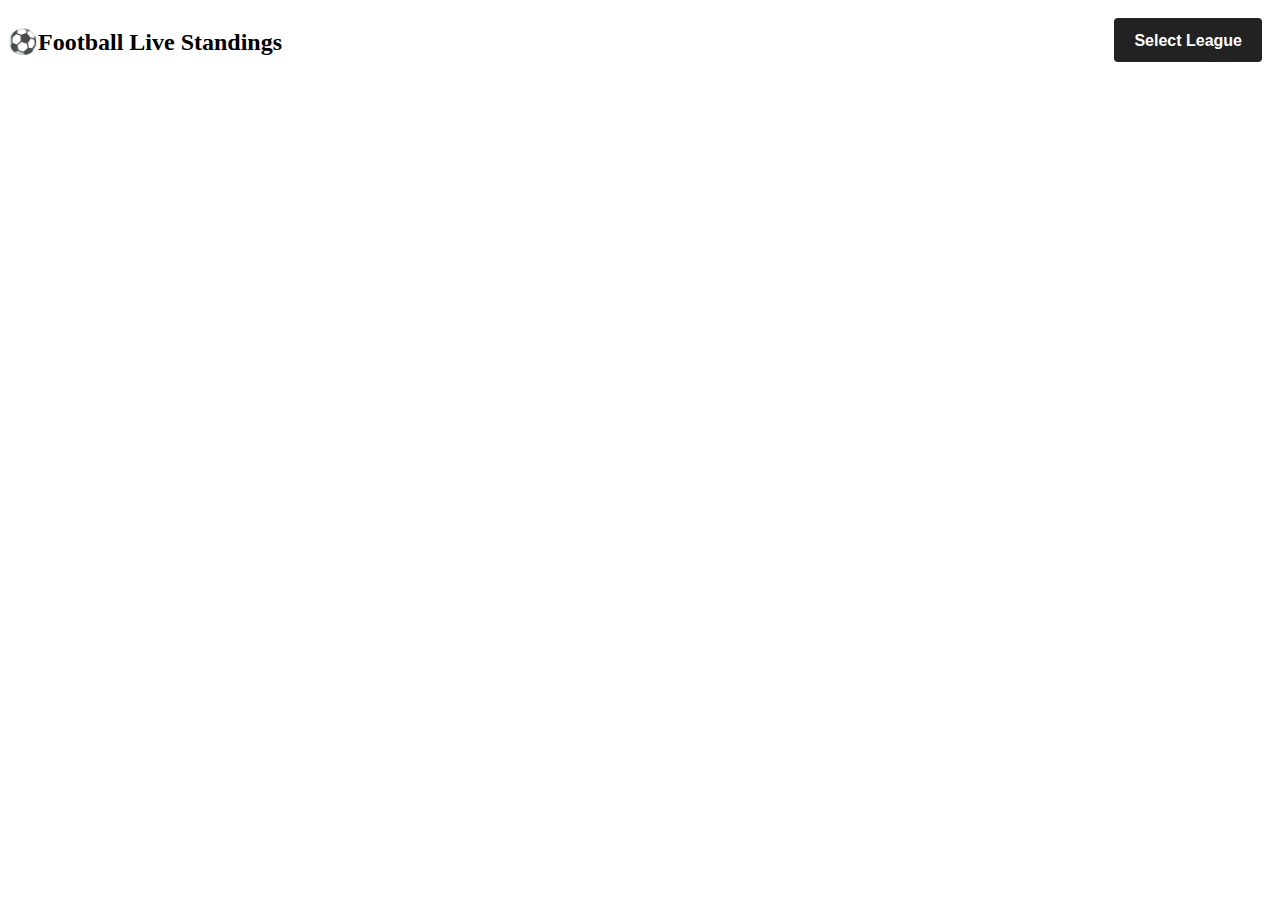
==== index.html @ 61e27cf4 "created index and css files" ====
<!DOCTYPE html>
<html>
    <head>
        <meta charset="utf-8">
        <meta name="viewport" content="width=device-width, initial-scale=1">
        <link rel="stylesheet" href="index.css">
             <link rel="icon" type="image/x-icon" href="soccer_field.png">
    </head>
    <body> 
        <div class="container">
            <div class="header" style="float: left;"><h2 id="title">⚽Football Live Standings</h2></div>
            
            <div class="dropdown" style="padding-right: 10px; padding-top:10px; padding-bottom:10px">
                <button class="dropbtn">Select League</button>
                <div class="dropdown-content">
                    <a href="#" class="_link" data-league="39">Premier League</a>
                    <a href="#" class="_link" data-league="140">La Liga</a>
                    <a href="#" class="_link" data-league="61">Ligue 1</a>
                    <a href="#" class="_link" data-league="78">Bundesliga 1</a>
                    <a href="#" class="_link" data-league="135">Serie A</a>
                    <a href="#" class="_link" data-league="2">Champions League</a>
                    <a href="#" class="_link" data-league="3">Europa League</a>
                    <a href="#" class="_link" data-league="323">ISL</a>
                </div>
              </div>
              
 </div>
           

        <div id="wg-api-football-standings"
            data-host="v3.football.api-sports.io"
            data-key=""
            data-league="39"
            data-team=""
            data-season="2022"
            data-theme=""
            data-show-errors="false"
            data-show-logos="true"
            class="wg_loader">
        </div>
        <script
            type="module"
            src="https://widgets.api-sports.io/2.0.3/widgets.js">
        </script>
        
    </body>
</html>
<script>
    document.addEventListener('click', function (event) {

        if (!event.target.matches('._link')) return
        event.preventDefault()

        let id = event.target.getAttribute('data-league')
          
        let standings = document.getElementById('wg-api-football-standings')
            standings.innerHTML = ''
            standings.setAttribute('data-league', id);

        window.document.dispatchEvent(new Event("DOMContentLoaded", {
          bubbles: true,
          cancelable: true
        }));
    })
</script>
---- index.css ----
:root {
    --font: "Raleway",sans-serif;
      --background-color: #fff;
      --background-color-header: #e9ecef;
      --color-text: #000;
      --color-text-header: #000;
    --color-green: #01d099;
    --color-red: #f64e60;
    --color-yellow: #ffa800;
  
    --primary-font-size: 12px;
    --secondary-font-size: 10px;
    --header-font-size: 13px;
    --svg-font-size: 8px; /* Only for icon-svg */
  
    --border-bottom: 0px solid var(--background-color-header); /* 0px for no border */
    --primary-padding: 3px 3px;
    --primary-line-height: 15px;
    --secondary-padding: .4rem; /* For Headers Only */
  
    --button-info-font-size: 9px ;/* Only for info button */
    --button-info-line-height: 16px ; /* Only for info button */
  
    /* LIVESCORE, FIXTURES & FIXTURE WIDGETS ONLY */
    --modale-background-overlay: rgba(0,0,0,0.4); /* Only for modale */
    --modale-close-size: 28px; /* Only for the close button in the modale */
    --modale-elapsed-time: 12px; /* Only for elapsed time in the modale or FIXTURE widget */
    --modale-teams-name: 18px; /* Only for Teams Name in the modale or FIXTURE widget */
    --modale-teams-name-small: 12px; /* Only for Teams Name in the modale or FIXTURE widget <480px */
    --modale-teams-name-line-height: 20px; /* Only for Teams Name in the modale or FIXTURE widget */
    --modale-score: 40px; /* Only for Score in the modale or FIXTURE widget >480px */
    --modale-score-small: 20px; /* Only for Score in the modale or FIXTURE widget <480px */
    --modale-players-grid-line-height: 20px; /* Only for players on the lineups grid in the modale or FIXTURE widget */
    --modale-players-grid-line-height-small: 15px; /* Only for players on the lineups grid in the modale or FIXTURE widget <480px */
    --modale-players-grid-line-height-large: 25px; /* Only for players on the lineups grid in the modale or FIXTURE widget >1024px */
  
    /* STANDINGS WIDGET ONLY */
    --standings-team-form-font-size: 9px; /* Only for team form and info button */
    --standings-team-form-line-height: 16px;
  
    /* LOGOS / FLAGS / PHOTOS */
    --flags-size: 28px;
    --teams-logo-size: 30px;
    --teams-logo-size-large: 100px; /* Only in the modale or FIXTURE widget */
    --teams-logo-size-medium: 50px; /* Only in the modale or FIXTURE widget <480px */
    --teams-logo-border: 0px solid var(--background-color-header); /* 0px for no border, Only in the modale or FIXTURE widget */
    --player-photo: 15px;  /* Only in the modale or FIXTURE widget */
    --player-photo-large: 30px;  /* Only in the modale or FIXTURE widget <480px */
  }
  
  *{
    --background-color: #00141e;
      --background-color-header: #0f2d37;
      --color-text: #fff;
      --color-text-header: #ffcd00;
      --header-font-size: 13px;
      --flags-size: 28px;
      --teams-logo-size: 30px;
      --border-bottom: 0px solid var(--background-color-header);
      --primary-font-size: 12px;
      --primary-line-height: 15px;
      --secondary-padding: .4rem;
  
      --modale-teams-name: 16px;
      --teams-logo-border: 0px solid var(--background-color-header);
      --modale-score: 40px;
  }
  .container{
    position: relative;
    display: flex;
    justify-content: space-between;
  }
  
  /* Dropdown Button */
  .dropbtn {
    background-color: #04AA6D;
    color: white;
    padding: 16px;
    font-size: 16px;
    border: none;
    
    
  }
  
  /* The container <div> - needed to position the dropdown content */
  .dropdown {
    position: relative;
    display: inline-block;
  }
  
  /* Dropdown Content (Hidden by Default) */
  .dropdown-content {
    display: none;
    position: absolute;
    background-color: #f1f1f1;
    min-width: 160px;
    box-shadow: 0px 8px 16px 0px rgba(0,0,0,0.2);
    z-index: 1;
  }
  
  /* Links inside the dropdown */
  .dropdown-content a {
    color: black;
    padding: 12px 16px;
    text-decoration: none;
    display: block;
  }
  
  /* Change color of dropdown links on hover */
  .dropdown-content a:hover {background-color: #ddd;}
  
  /* Show the dropdown menu on hover */
  .dropdown:hover .dropdown-content {display: block;}
  
  /* Change the background color of the dropdown button when the dropdown content is shown */
  .dropdown:hover .dropbtn {background-color: #3e8e41;}
  
  
  
  
  
  /* CSS */
  .dropbtn {
    background-color: #222;
    border-radius: 4px;
    border-style: none;
    box-sizing: border-box;
    color: #fff;
    cursor: pointer;
    display: inline-block;
    font-family: "Farfetch Basis","Helvetica Neue",Arial,sans-serif;
    font-size: 16px;
    font-weight: 700;
    line-height: 1.5;
    margin: 0;
    max-width: none;
    min-height: 44px;
    min-width: 10px;
    outline: none;
    overflow: hidden;
    padding: 9px 20px 8px;
    position: relative;
    text-align: center;
    text-transform: none;
    user-select: none;
    -webkit-user-select: none;
    touch-action: manipulation;
    width: 100%;
  }
  
  .dropbtn:hover,
  .dropbtn:focus {
    opacity: .75;
  }
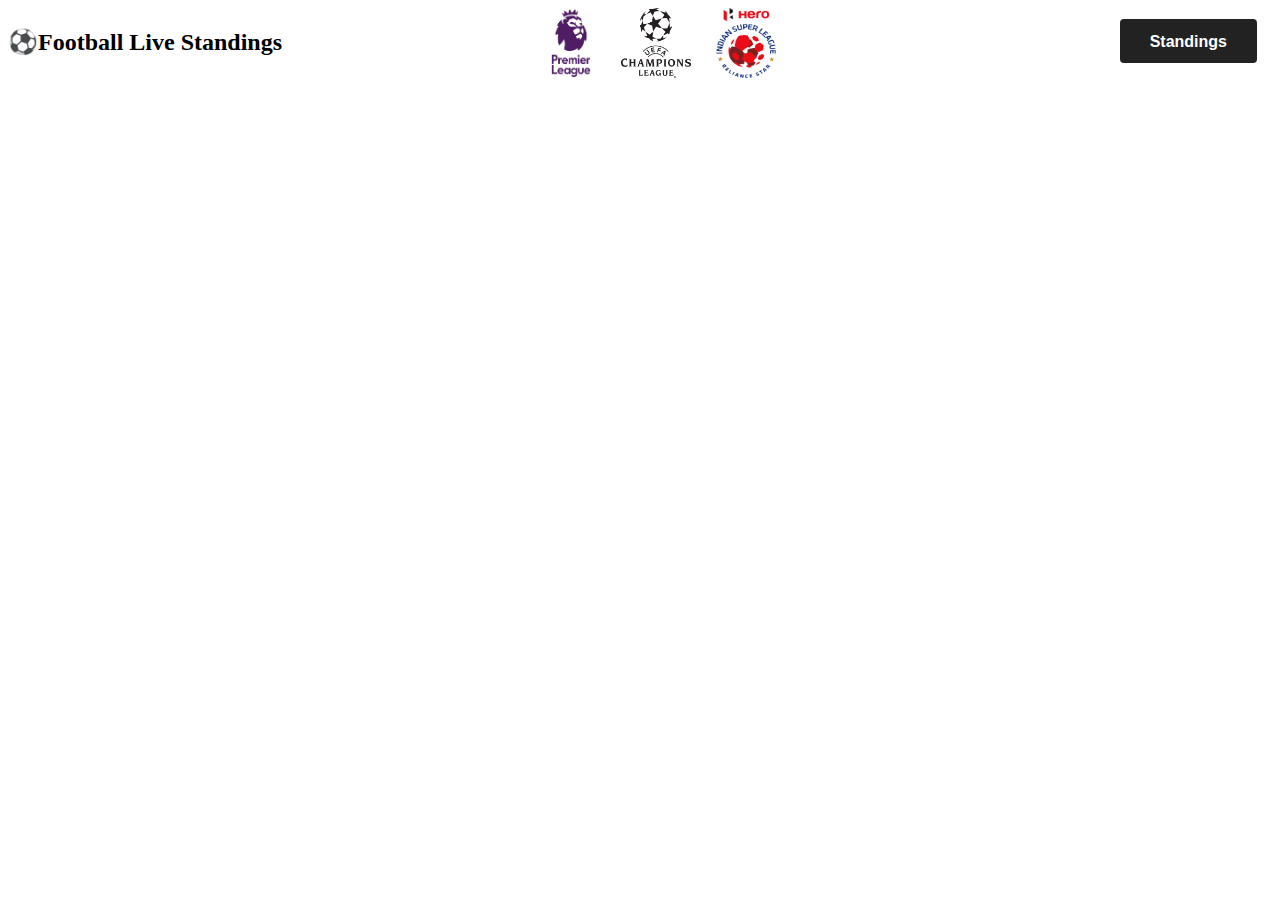
==== commit 397878b2: "changed home page" ====
--- a/index.html
+++ b/index.html
@@ -3,63 +3,35 @@
     <head>
         <meta charset="utf-8">
         <meta name="viewport" content="width=device-width, initial-scale=1">
-        <link rel="stylesheet" href="index.css">
-             <link rel="icon" type="image/x-icon" href="soccer_field.png">
+        <title>Results</title>
+        <link rel="icon" type="image/x-icon" href="football.png">
+        <link rel="stylesheet" href="results.css"
     </head>
-    <body> 
+    <body>
         <div class="container">
             <div class="header" style="float: left;"><h2 id="title">⚽Football Live Standings</h2></div>
+            <div class="image">
+                <img class="pl" src="./img/Premier-League-Logo.png" style="width:100px; height:70px;">
+                <img class="cl" src="./img/cl.png" style="width:70px; height:70px;">
+                <img class="isl" src="./img/Indian_Super_League_logo.svg.png" style="width:60px; height:70px; margin-left: 25px;">
+            </div>
+            <div>
+                <a href="./standings.html"><button class="dropbtn" style="margin-top: 11px; margin-right: 20px; right:15px;">Standings</button></a>
+            </div>
             
-            <div class="dropdown" style="padding-right: 10px; padding-top:10px; padding-bottom:10px">
-                <button class="dropbtn">Select League</button>
-                <div class="dropdown-content">
-                    <a href="#" class="_link" data-league="39">Premier League</a>
-                    <a href="#" class="_link" data-league="140">La Liga</a>
-                    <a href="#" class="_link" data-league="61">Ligue 1</a>
-                    <a href="#" class="_link" data-league="78">Bundesliga 1</a>
-                    <a href="#" class="_link" data-league="135">Serie A</a>
-                    <a href="#" class="_link" data-league="2">Champions League</a>
-                    <a href="#" class="_link" data-league="3">Europa League</a>
-                    <a href="#" class="_link" data-league="323">ISL</a>
-                </div>
-              </div>
-              
- </div>
-           
-
-        <div id="wg-api-football-standings"
-            data-host="v3.football.api-sports.io"
-            data-key=""
-            data-league="39"
-            data-team=""
-            data-season="2022"
-            data-theme=""
-            data-show-errors="false"
-            data-show-logos="true"
-            class="wg_loader">
+     </div>
+        <div id="wg-api-football-fixtures"
+                    data-host="v3.football.api-sports.io"
+                    data-refresh="60"
+                    data-date="2023-01-18"
+                    data-key="58d3b625501d0b412bfc0ac7173bbb85"
+                    data-theme=""
+                    data-show-errors="false"
+                    class="api_football_loader">
         </div>
         <script
-            type="module"
-            src="https://widgets.api-sports.io/2.0.3/widgets.js">
-        </script>
-        
+                    type="module"
+                    src="https://widgets.api-sports.io/football/1.1.8/widget.js">
+                </script>
     </body>
-</html>
-<script>
-    document.addEventListener('click', function (event) {
-
-        if (!event.target.matches('._link')) return
-        event.preventDefault()
-
-        let id = event.target.getAttribute('data-league')
-          
-        let standings = document.getElementById('wg-api-football-standings')
-            standings.innerHTML = ''
-            standings.setAttribute('data-league', id);
-
-        window.document.dispatchEvent(new Event("DOMContentLoaded", {
-          bubbles: true,
-          cancelable: true
-        }));
-    })
-</script>+</html>--- a/results.css
+++ b/results.css
@@ -0,0 +1,123 @@
+
+
+:root {
+    --font: "Roboto", sans-serif;
+
+    --background-color: #fff;
+    --background-color-header: #e9ecef;
+    --color-text: #000;
+    --color-text-header: #000;
+    --color-green: #01d099;
+    --color-red: #f64e60;
+    --color-yellow: #ffa800;
+
+    --primary-font-size: 11px;
+    --secondary-font-size: 10px;
+    --header-font-size: 11px;
+    --svg-font-size: 8px; /* Only for icon-svg */
+
+    --border-bottom: 0.5px solid var(--background-color-header); /* 0px for no border */
+    --primary-padding: 3px 3px;
+    --primary-line-height: 13px;
+    --secondary-padding: .3rem; /* For Headers Only */
+
+    --button-info-font-size: 9px ;/* Only for info button */
+    --button-info-line-height: 16px ; /* Only for info button */
+
+    /* LIVESCORE, FIXTURES & FIXTURE WIDGETS ONLY */
+    --modale-background-overlay: rgba(0,0,0,0.4); /* Only for modale */
+    --modale-close-size: 28px; /* Only for the close button in the modale */
+    --modale-elapsed-time: 12px; /* Only for elapsed time in the modale or FIXTURE widget */
+    --modale-teams-name: 18px; /* Only for Teams Name in the modale or FIXTURE widget */
+    --modale-teams-name-small: 12px; /* Only for Teams Name in the modale or FIXTURE widget <480px */
+    --modale-teams-name-line-height: 20px; /* Only for Teams Name in the modale or FIXTURE widget */
+    --modale-score: 32px; /* Only for Score in the modale or FIXTURE widget >480px */
+    --modale-score-small: 20px; /* Only for Score in the modale or FIXTURE widget <480px */
+    --modale-players-grid-line-height: 20px; /* Only for players on the lineups grid in the modale or FIXTURE widget */
+    --modale-players-grid-line-height-small: 15px; /* Only for players on the lineups grid in the modale or FIXTURE widget <480px */
+    --modale-players-grid-line-height-large: 25px; /* Only for players on the lineups grid in the modale or FIXTURE widget >1024px */
+
+    /* STANDINGS WIDGET ONLY */
+    --standings-team-form-font-size: 9px; /* Only for team form and info button */
+    --standings-team-form-line-height: 16px;
+
+    /* LOGOS / FLAGS / PHOTOS */
+    --flags-size: 18px;
+    --teams-logo-size: 18px;
+    --teams-logo-size-large: 100px; /* Only in the modale or FIXTURE widget */
+    --teams-logo-size-medium: 50px; /* Only in the modale or FIXTURE widget <480px */
+    --teams-logo-border: 1px solid var(--background-color-header); /* 0px for no border, Only in the modale or FIXTURE widget */
+    --player-photo: 15px;  /* Only in the modale or FIXTURE widget */
+    --player-photo-large: 30px;  /* Only in the modale or FIXTURE widget <480px */
+}
+*{
+    --background-color: #00141e;
+      --background-color-header: #0f2d37;
+      --color-text: #fff;
+      --color-text-header: #ffcd00;
+      --header-font-size: 13px;
+      --flags-size: 28px;
+      --teams-logo-size: 30px;
+      --border-bottom: 0px solid var(--background-color-header);
+      --primary-font-size: 12px;
+      --primary-line-height: 15px;
+      --secondary-padding: .4rem;
+  
+      --modale-teams-name: 16px;
+      --teams-logo-border: 0px solid var(--background-color-header);
+      --modale-score: 40px;
+  }
+
+.container{
+    position: relative;
+    display: flex;
+    justify-content: space-between;
+  }
+  
+  .image{
+    position: relative;
+    display: flex;
+    justify-content: space-around;
+    left: -60px;
+  }
+  /* Dropdown Button */
+  .dropbtn {
+    background-color: #04AA6D;
+    color: white;
+    padding: 16px;
+    font-size: 16px;
+    border: none; 
+  }
+
+  .dropbtn {
+    background-color: #222;
+    border-radius: 4px;
+    border-style: none;
+    box-sizing: border-box;
+    color: #fff;
+    cursor: pointer;
+    display: inline-block;
+    font-family: "Farfetch Basis","Helvetica Neue",Arial,sans-serif;
+    font-size: 16px;
+    font-weight: 700;
+    line-height: 1.5;
+    margin: 0;
+    max-width: none;
+    min-height: 44px;
+    min-width: 10px;
+    outline: none;
+    overflow: hidden;
+    padding: 9px 20px 8px;
+    position: relative;
+    text-align: center;
+    text-transform: none;
+    user-select: none;
+    -webkit-user-select: none;
+    touch-action: manipulation;
+    width: 100%;
+  }
+  
+  .dropbtn:hover,
+  .dropbtn:focus {
+    opacity: .75;
+  }